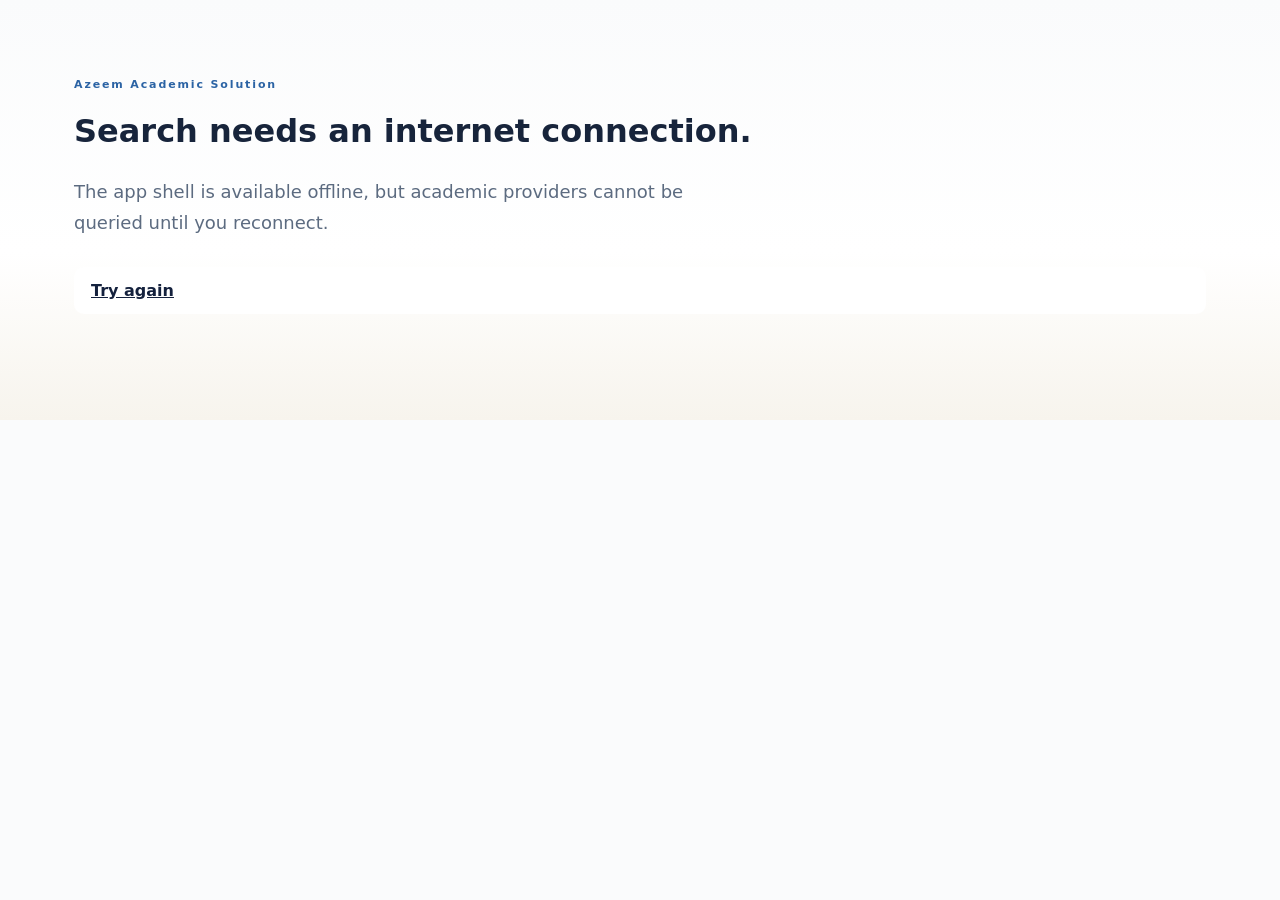
==== offline.html @ baf29d05 "Build static academic article finder and PWA" ====
<!doctype html><html lang="en"><head><meta charset="utf-8"><meta name="viewport" content="width=device-width,initial-scale=1"><meta name="theme-color" content="#14213d"><title>Offline | Azeem Academic Solution</title><link rel="stylesheet" href="/styles.css"></head><body><main class="results-section"><p class="eyebrow">Azeem Academic Solution</p><h1>Search needs an internet connection.</h1><p class="lede">The app shell is available offline, but academic providers cannot be queried until you reconnect.</p><p><a class="search-button" href="/">Try again</a></p></main></body></html>
---- styles.css ----
:root{--navy:#14213d;--ink:#17243b;--muted:#667085;--gold:#d89b35;--cream:#f7f4ed;--paper:#fff;--line:#e7e3da;--blue:#2b63a4;--shadow:0 18px 55px rgba(20,33,61,.11);font-family:Inter,ui-sans-serif,system-ui,-apple-system,BlinkMacSystemFont,"Segoe UI",sans-serif;color:var(--ink);background:#fafbfc}*{box-sizing:border-box}body{margin:0;min-width:320px;background:linear-gradient(180deg,#fafbfc 0,#fff 60%,#f7f4ed 100%)}button,input{font:inherit}.site-header{height:76px;max-width:1180px;margin:auto;padding:0 24px;display:flex;align-items:center;justify-content:space-between}.brand{display:flex;align-items:center;gap:11px;color:var(--navy);text-decoration:none}.brand-mark{display:grid;place-items:center;width:40px;height:40px;border-radius:12px;background:var(--navy);color:#fff;font-family:Georgia,serif;font-size:24px;box-shadow:0 7px 14px rgba(20,33,61,.18)}.brand strong,.brand small{display:block}.brand strong{font-size:16px;letter-spacing:-.02em}.brand small{margin-top:2px;color:var(--gold);font-size:10px;font-weight:800;letter-spacing:.15em;text-transform:uppercase}.install-button{border:1px solid #c9d2df;background:#fff;color:var(--navy);padding:9px 14px;border-radius:999px;font-weight:750;cursor:pointer}.hero{max-width:1180px;margin:0 auto;padding:80px 24px 76px;display:grid;grid-template-columns:minmax(0,1fr) 285px;gap:70px;align-items:end}.eyebrow{margin:0 0 14px;color:var(--blue);font-size:11px;font-weight:850;letter-spacing:.17em}.hero h1{max-width:690px;margin:0;color:var(--navy);font:700 clamp(48px,7vw,84px)/.98 Georgia,"Times New Roman",serif;letter-spacing:-.055em}.hero h1 em{color:var(--gold);font-style:normal}.lede{max-width:620px;margin:27px 0 28px;color:#5c6b80;font-size:18px;line-height:1.7}.trust-row{display:flex;gap:10px;flex-wrap:wrap}.trust-row span{padding:7px 11px;border:1px solid var(--line);border-radius:99px;background:#fff;color:#536276;font-size:12px;font-weight:750}.hero-note{border-top:2px solid var(--gold);padding-top:18px;margin-bottom:10px}.note-number{display:block;color:var(--gold);font-size:12px;font-weight:850;letter-spacing:.15em}.hero-note strong{display:block;margin-top:15px;color:var(--navy);font:600 25px Georgia,serif}.hero-note p{color:var(--muted);line-height:1.65;font-size:14px}.search-panel{max-width:1180px;margin:0 auto;padding:30px;background:var(--navy);color:#fff;border-radius:20px;box-shadow:var(--shadow)}.panel-heading{display:flex;justify-content:space-between;gap:20px;align-items:flex-start}.panel-heading .eyebrow{color:#f2c773}.panel-heading h2,.results-heading h2{margin:0;font:600 30px Georgia,serif;letter-spacing:-.025em}.live-dot{font-size:12px;color:#bdd2ed;white-space:nowrap}.live-dot:before{content:"";display:inline-block;width:7px;height:7px;margin-right:7px;border-radius:50%;background:#67d6a1}.search-form{margin-top:27px}.topic-field,.year-field{display:flex;flex-direction:column;gap:9px;color:#c8d4e2;font-size:12px;font-weight:750}.topic-field input,.year-field input{border:1px solid #3d5273;border-radius:10px;background:#fff;color:var(--ink);outline:none}.topic-field input{padding:15px 16px;font-size:16px}.year-field{min-width:190px}.year-field input{padding:13px 14px}.topic-field input:focus,.year-field input:focus{box-shadow:0 0 0 3px rgba(216,155,53,.35);border-color:var(--gold)}.form-row{display:flex;gap:17px;align-items:end;margin-top:19px}fieldset{border:0;padding:0;margin:0;flex:1}legend{margin-bottom:9px;color:#c8d4e2;font-size:12px;font-weight:750}.method-options{display:flex;gap:8px;flex-wrap:wrap}.method-options label{cursor:pointer}.method-options input{position:absolute;opacity:0}.method-options span{display:block;padding:13px 15px;border:1px solid #3d5273;border-radius:10px;color:#d7e2ef;font-size:13px}.method-options input:checked+span{border-color:#f2c773;background:#f2c773;color:var(--navy);font-weight:800}.search-button{display:flex;justify-content:space-between;align-items:center;gap:25px;padding:14px 17px;min-width:154px;border:0;border-radius:10px;background:#fff;color:var(--navy);font-weight:850;cursor:pointer}.search-button:hover{background:#f2c773}.privacy-note{margin:18px 0 0;color:#9fb2cb;font-size:11px}.results-section{max-width:1180px;margin:0 auto;padding:78px 24px 90px}.results-heading{display:flex;justify-content:space-between;align-items:end;gap:20px;margin-bottom:24px}.results-heading .eyebrow{margin-bottom:12px}.result-count{color:var(--muted);font-size:13px}.status-card{display:flex;gap:15px;align-items:flex-start;padding:22px;border:1px dashed #ced7e1;border-radius:14px;background:#fff;color:var(--muted)}.status-card strong{display:block;color:var(--navy);font-size:15px}.status-card p{margin:5px 0 0;font-size:13px;line-height:1.6}.status-icon{display:grid;place-items:center;width:34px;height:34px;flex:none;border-radius:50%;background:#eef3f8;color:var(--blue);font-size:21px}.results-grid{display:grid;grid-template-columns:repeat(2,minmax(0,1fr));gap:15px}.article-card{padding:22px;border:1px solid var(--line);border-radius:15px;background:#fff;box-shadow:0 5px 18px rgba(20,33,61,.04)}.article-top{display:flex;justify-content:space-between;gap:12px;align-items:start}.provider{color:var(--blue);font-size:10px;font-weight:850;letter-spacing:.13em;text-transform:uppercase}.method-badge{padding:4px 8px;border-radius:999px;background:#eef6f1;color:#267251;font-size:10px;font-weight:800}.article-card h3{margin:12px 0 9px;color:var(--navy);font:600 21px/1.2 Georgia,serif}.authors,.meta{margin:0;color:var(--muted);font-size:12px;line-height:1.55}.meta{margin-top:8px}.article-actions{display:flex;gap:8px;flex-wrap:wrap;margin-top:17px}.article-actions a{display:inline-flex;padding:8px 10px;border:1px solid #d4dce6;border-radius:8px;color:var(--blue);font-size:12px;font-weight:800;text-decoration:none}.article-actions a:hover{border-color:var(--blue);background:#f5f9fd}.article-actions a.primary{background:var(--navy);border-color:var(--navy);color:#fff}.site-footer{max-width:1180px;margin:auto;padding:24px;border-top:1px solid var(--line);display:flex;justify-content:space-between;gap:20px;color:#7a8492;font-size:12px}.site-footer p{margin:0;line-height:1.5}.site-footer strong{color:var(--navy)}@media(max-width:760px){.hero{display:block;padding-top:52px;padding-bottom:48px}.hero-note{margin-top:45px}.search-panel{border-radius:0;padding:27px 20px}.form-row{display:block}.year-field{margin-top:17px}.search-button{width:100%;margin-top:17px}.results-section{padding-top:55px}.results-heading{display:block}.result-count{display:block;margin-top:10px}.results-grid{grid-template-columns:1fr}.site-footer{display:block}.site-footer p+p{margin-top:7px}.panel-heading{display:block}.live-dot{display:block;margin-top:15px}}
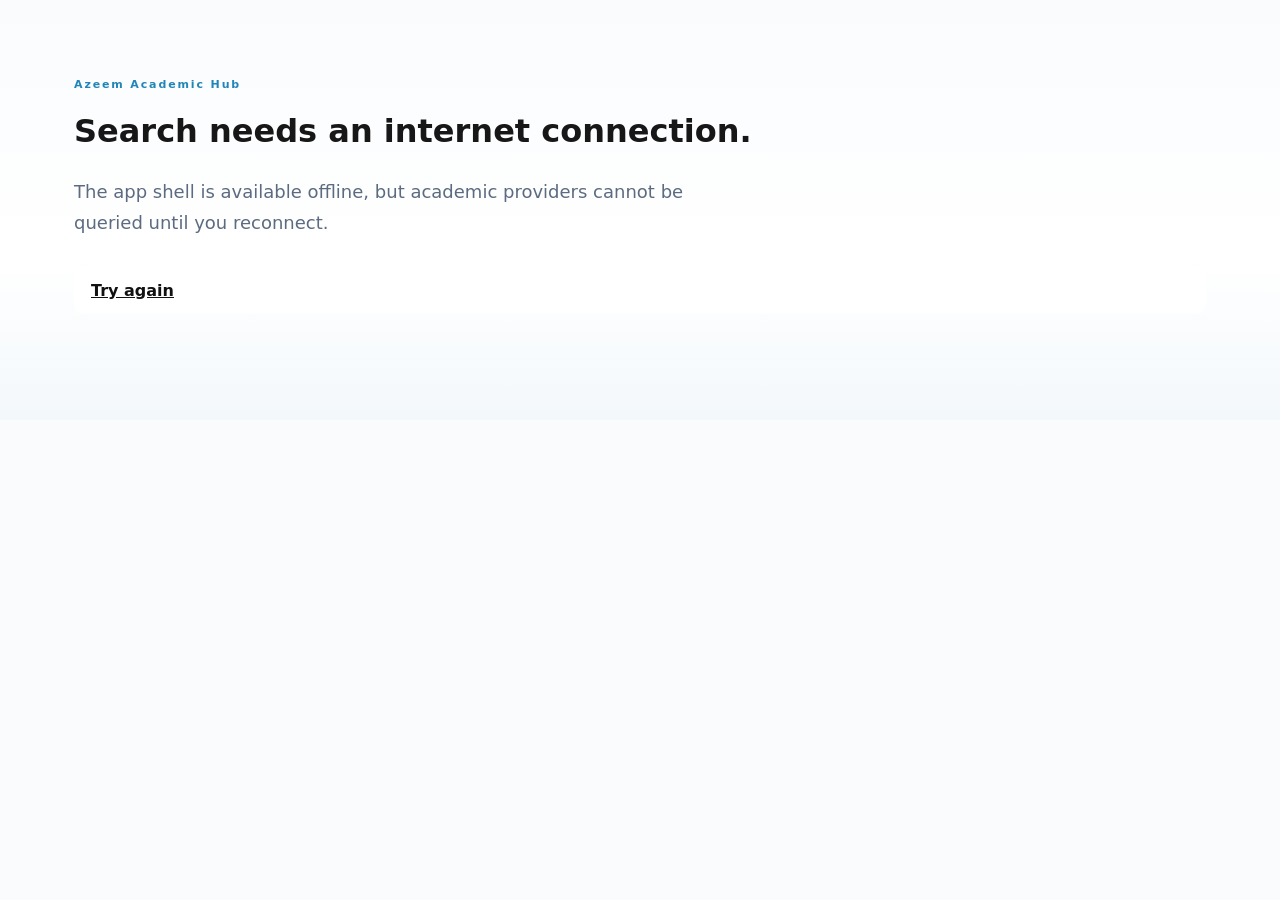
==== commit 292d979d: "Rebrand to Azeem Academic Hub and add year range filters" ====
--- a/offline.html
+++ b/offline.html
@@ -1 +1 @@
-<!doctype html><html lang="en"><head><meta charset="utf-8"><meta name="viewport" content="width=device-width,initial-scale=1"><meta name="theme-color" content="#14213d"><title>Offline | Azeem Academic Solution</title><link rel="stylesheet" href="/styles.css"></head><body><main class="results-section"><p class="eyebrow">Azeem Academic Solution</p><h1>Search needs an internet connection.</h1><p class="lede">The app shell is available offline, but academic providers cannot be queried until you reconnect.</p><p><a class="search-button" href="/">Try again</a></p></main></body></html>
+<!doctype html><html lang="en"><head><meta charset="utf-8"><meta name="viewport" content="width=device-width,initial-scale=1"><meta name="theme-color" content="#111111"><title>Offline | Azeem Academic Hub</title><link rel="stylesheet" href="/styles.css"></head><body><main class="results-section"><p class="eyebrow">Azeem Academic Hub</p><h1>Search needs an internet connection.</h1><p class="lede">The app shell is available offline, but academic providers cannot be queried until you reconnect.</p><p><a class="search-button" href="/">Try again</a></p></main></body></html>
--- a/styles.css
+++ b/styles.css
@@ -1 +1 @@
-:root{--navy:#14213d;--ink:#17243b;--muted:#667085;--gold:#d89b35;--cream:#f7f4ed;--paper:#fff;--line:#e7e3da;--blue:#2b63a4;--shadow:0 18px 55px rgba(20,33,61,.11);font-family:Inter,ui-sans-serif,system-ui,-apple-system,BlinkMacSystemFont,"Segoe UI",sans-serif;color:var(--ink);background:#fafbfc}*{box-sizing:border-box}body{margin:0;min-width:320px;background:linear-gradient(180deg,#fafbfc 0,#fff 60%,#f7f4ed 100%)}button,input{font:inherit}.site-header{height:76px;max-width:1180px;margin:auto;padding:0 24px;display:flex;align-items:center;justify-content:space-between}.brand{display:flex;align-items:center;gap:11px;color:var(--navy);text-decoration:none}.brand-mark{display:grid;place-items:center;width:40px;height:40px;border-radius:12px;background:var(--navy);color:#fff;font-family:Georgia,serif;font-size:24px;box-shadow:0 7px 14px rgba(20,33,61,.18)}.brand strong,.brand small{display:block}.brand strong{font-size:16px;letter-spacing:-.02em}.brand small{margin-top:2px;color:var(--gold);font-size:10px;font-weight:800;letter-spacing:.15em;text-transform:uppercase}.install-button{border:1px solid #c9d2df;background:#fff;color:var(--navy);padding:9px 14px;border-radius:999px;font-weight:750;cursor:pointer}.hero{max-width:1180px;margin:0 auto;padding:80px 24px 76px;display:grid;grid-template-columns:minmax(0,1fr) 285px;gap:70px;align-items:end}.eyebrow{margin:0 0 14px;color:var(--blue);font-size:11px;font-weight:850;letter-spacing:.17em}.hero h1{max-width:690px;margin:0;color:var(--navy);font:700 clamp(48px,7vw,84px)/.98 Georgia,"Times New Roman",serif;letter-spacing:-.055em}.hero h1 em{color:var(--gold);font-style:normal}.lede{max-width:620px;margin:27px 0 28px;color:#5c6b80;font-size:18px;line-height:1.7}.trust-row{display:flex;gap:10px;flex-wrap:wrap}.trust-row span{padding:7px 11px;border:1px solid var(--line);border-radius:99px;background:#fff;color:#536276;font-size:12px;font-weight:750}.hero-note{border-top:2px solid var(--gold);padding-top:18px;margin-bottom:10px}.note-number{display:block;color:var(--gold);font-size:12px;font-weight:850;letter-spacing:.15em}.hero-note strong{display:block;margin-top:15px;color:var(--navy);font:600 25px Georgia,serif}.hero-note p{color:var(--muted);line-height:1.65;font-size:14px}.search-panel{max-width:1180px;margin:0 auto;padding:30px;background:var(--navy);color:#fff;border-radius:20px;box-shadow:var(--shadow)}.panel-heading{display:flex;justify-content:space-between;gap:20px;align-items:flex-start}.panel-heading .eyebrow{color:#f2c773}.panel-heading h2,.results-heading h2{margin:0;font:600 30px Georgia,serif;letter-spacing:-.025em}.live-dot{font-size:12px;color:#bdd2ed;white-space:nowrap}.live-dot:before{content:"";display:inline-block;width:7px;height:7px;margin-right:7px;border-radius:50%;background:#67d6a1}.search-form{margin-top:27px}.topic-field,.year-field{display:flex;flex-direction:column;gap:9px;color:#c8d4e2;font-size:12px;font-weight:750}.topic-field input,.year-field input{border:1px solid #3d5273;border-radius:10px;background:#fff;color:var(--ink);outline:none}.topic-field input{padding:15px 16px;font-size:16px}.year-field{min-width:190px}.year-field input{padding:13px 14px}.topic-field input:focus,.year-field input:focus{box-shadow:0 0 0 3px rgba(216,155,53,.35);border-color:var(--gold)}.form-row{display:flex;gap:17px;align-items:end;margin-top:19px}fieldset{border:0;padding:0;margin:0;flex:1}legend{margin-bottom:9px;color:#c8d4e2;font-size:12px;font-weight:750}.method-options{display:flex;gap:8px;flex-wrap:wrap}.method-options label{cursor:pointer}.method-options input{position:absolute;opacity:0}.method-options span{display:block;padding:13px 15px;border:1px solid #3d5273;border-radius:10px;color:#d7e2ef;font-size:13px}.method-options input:checked+span{border-color:#f2c773;background:#f2c773;color:var(--navy);font-weight:800}.search-button{display:flex;justify-content:space-between;align-items:center;gap:25px;padding:14px 17px;min-width:154px;border:0;border-radius:10px;background:#fff;color:var(--navy);font-weight:850;cursor:pointer}.search-button:hover{background:#f2c773}.privacy-note{margin:18px 0 0;color:#9fb2cb;font-size:11px}.results-section{max-width:1180px;margin:0 auto;padding:78px 24px 90px}.results-heading{display:flex;justify-content:space-between;align-items:end;gap:20px;margin-bottom:24px}.results-heading .eyebrow{margin-bottom:12px}.result-count{color:var(--muted);font-size:13px}.status-card{display:flex;gap:15px;align-items:flex-start;padding:22px;border:1px dashed #ced7e1;border-radius:14px;background:#fff;color:var(--muted)}.status-card strong{display:block;color:var(--navy);font-size:15px}.status-card p{margin:5px 0 0;font-size:13px;line-height:1.6}.status-icon{display:grid;place-items:center;width:34px;height:34px;flex:none;border-radius:50%;background:#eef3f8;color:var(--blue);font-size:21px}.results-grid{display:grid;grid-template-columns:repeat(2,minmax(0,1fr));gap:15px}.article-card{padding:22px;border:1px solid var(--line);border-radius:15px;background:#fff;box-shadow:0 5px 18px rgba(20,33,61,.04)}.article-top{display:flex;justify-content:space-between;gap:12px;align-items:start}.provider{color:var(--blue);font-size:10px;font-weight:850;letter-spacing:.13em;text-transform:uppercase}.method-badge{padding:4px 8px;border-radius:999px;background:#eef6f1;color:#267251;font-size:10px;font-weight:800}.article-card h3{margin:12px 0 9px;color:var(--navy);font:600 21px/1.2 Georgia,serif}.authors,.meta{margin:0;color:var(--muted);font-size:12px;line-height:1.55}.meta{margin-top:8px}.article-actions{display:flex;gap:8px;flex-wrap:wrap;margin-top:17px}.article-actions a{display:inline-flex;padding:8px 10px;border:1px solid #d4dce6;border-radius:8px;color:var(--blue);font-size:12px;font-weight:800;text-decoration:none}.article-actions a:hover{border-color:var(--blue);background:#f5f9fd}.article-actions a.primary{background:var(--navy);border-color:var(--navy);color:#fff}.site-footer{max-width:1180px;margin:auto;padding:24px;border-top:1px solid var(--line);display:flex;justify-content:space-between;gap:20px;color:#7a8492;font-size:12px}.site-footer p{margin:0;line-height:1.5}.site-footer strong{color:var(--navy)}@media(max-width:760px){.hero{display:block;padding-top:52px;padding-bottom:48px}.hero-note{margin-top:45px}.search-panel{border-radius:0;padding:27px 20px}.form-row{display:block}.year-field{margin-top:17px}.search-button{width:100%;margin-top:17px}.results-section{padding-top:55px}.results-heading{display:block}.result-count{display:block;margin-top:10px}.results-grid{grid-template-columns:1fr}.site-footer{display:block}.site-footer p+p{margin-top:7px}.panel-heading{display:block}.live-dot{display:block;margin-top:15px}}
+:root{--navy:#111111;--ink:#171717;--muted:#667085;--accent:#41a7d8;--accent-dark:#2185b8;--cream:#f5f9fc;--paper:#fff;--line:#dfe8ee;--shadow:0 18px 55px rgba(17,17,17,.12);font-family:Inter,ui-sans-serif,system-ui,-apple-system,BlinkMacSystemFont,"Segoe UI",sans-serif;color:var(--ink);background:#f9fbfd}*{box-sizing:border-box}body{margin:0;min-width:320px;background:linear-gradient(180deg,#f9fbfd 0,#fff 62%,#f3f8fb 100%)}button,input{font:inherit}.site-header{height:86px;max-width:1180px;margin:auto;padding:0 24px;display:flex;align-items:center;justify-content:space-between}.brand{display:flex;align-items:center;color:var(--navy);text-decoration:none}.brand-logo{display:block;width:196px;height:auto;max-height:64px;object-fit:contain;object-position:left center}.install-button{border:1px solid #bfd3df;background:#fff;color:var(--navy);padding:9px 14px;border-radius:999px;font-weight:750;cursor:pointer}.hero{max-width:1180px;margin:0 auto;padding:72px 24px 76px;display:grid;grid-template-columns:minmax(0,1fr) 285px;gap:70px;align-items:end}.eyebrow{margin:0 0 14px;color:var(--accent-dark);font-size:11px;font-weight:850;letter-spacing:.17em}.hero h1{max-width:690px;margin:0;color:var(--navy);font:700 clamp(48px,7vw,84px)/.98 Georgia,"Times New Roman",serif;letter-spacing:-.055em}.hero h1 em{color:var(--accent);font-style:normal}.lede{max-width:620px;margin:27px 0 28px;color:#5c6b80;font-size:18px;line-height:1.7}.trust-row{display:flex;gap:10px;flex-wrap:wrap}.trust-row span{padding:7px 11px;border:1px solid var(--line);border-radius:99px;background:#fff;color:#536276;font-size:12px;font-weight:750}.hero-note{border-top:2px solid var(--accent);padding-top:18px;margin-bottom:10px}.note-number{display:block;color:var(--accent-dark);font-size:12px;font-weight:850;letter-spacing:.15em}.hero-note strong{display:block;margin-top:15px;color:var(--navy);font:600 25px Georgia,serif}.hero-note p{color:var(--muted);line-height:1.65;font-size:14px}.search-panel{max-width:1180px;margin:0 auto;padding:30px;background:var(--navy);color:#fff;border-radius:20px;box-shadow:var(--shadow)}.panel-heading{display:flex;justify-content:space-between;gap:20px;align-items:flex-start}.panel-heading .eyebrow{color:#75c8ec}.panel-heading h2,.results-heading h2{margin:0;font:600 30px Georgia,serif;letter-spacing:-.025em}.live-dot{font-size:12px;color:#bfd5e1;white-space:nowrap}.live-dot:before{content:"";display:inline-block;width:7px;height:7px;margin-right:7px;border-radius:50%;background:#64d4a0}.search-form{margin-top:27px}.topic-field,.year-field{display:flex;flex-direction:column;gap:9px;color:#c8d4e2;font-size:12px;font-weight:750}.topic-field input,.year-field input{border:1px solid #3f3f3f;border-radius:10px;background:#fff;color:var(--ink);outline:none}.topic-field input{padding:15px 16px;font-size:16px}.year-field{min-width:0}.year-field input{padding:13px 14px}.topic-field input:focus,.year-field input:focus{box-shadow:0 0 0 3px rgba(65,167,216,.35);border-color:var(--accent)}.form-row{display:flex;gap:17px;align-items:end;margin-top:19px}fieldset{border:0;padding:0;margin:0;flex:1}legend{margin-bottom:9px;color:#c8d4e2;font-size:12px;font-weight:750}.method-options{display:flex;gap:8px;flex-wrap:wrap}.method-options label{cursor:pointer}.method-options input{position:absolute;opacity:0}.method-options span{display:block;padding:13px 15px;border:1px solid #454545;border-radius:10px;color:#d7e2ef;font-size:13px}.method-options input:checked+span{border-color:var(--accent);background:var(--accent);color:#071017;font-weight:800}.year-range{display:grid;grid-template-columns:1fr 1fr;gap:10px;min-width:250px}.search-button{display:flex;justify-content:space-between;align-items:center;gap:25px;padding:14px 17px;min-width:154px;border:0;border-radius:10px;background:#fff;color:var(--navy);font-weight:850;cursor:pointer}.search-button:hover{background:var(--accent)}.privacy-note{margin:18px 0 0;color:#9fb2cb;font-size:11px}.results-section{max-width:1180px;margin:0 auto;padding:78px 24px 90px}.results-heading{display:flex;justify-content:space-between;align-items:end;gap:20px;margin-bottom:24px}.results-heading .eyebrow{margin-bottom:12px}.result-count{color:var(--muted);font-size:13px}.status-card{display:flex;gap:15px;align-items:flex-start;padding:22px;border:1px dashed #ced7e1;border-radius:14px;background:#fff;color:var(--muted)}.status-card strong{display:block;color:var(--navy);font-size:15px}.status-card p{margin:5px 0 0;font-size:13px;line-height:1.6}.status-icon{display:grid;place-items:center;width:34px;height:34px;flex:none;border-radius:50%;background:#e8f5fb;color:var(--accent-dark);font-size:21px}.results-grid{display:grid;grid-template-columns:repeat(2,minmax(0,1fr));gap:15px}.article-card{padding:22px;border:1px solid var(--line);border-radius:15px;background:#fff;box-shadow:0 5px 18px rgba(17,17,17,.04)}.article-top{display:flex;justify-content:space-between;gap:12px;align-items:start}.provider{color:var(--accent-dark);font-size:10px;font-weight:850;letter-spacing:.13em;text-transform:uppercase}.method-badge{padding:4px 8px;border-radius:999px;background:#eaf7fc;color:#1e6d96;font-size:10px;font-weight:800}.article-card h3{margin:12px 0 9px;color:var(--navy);font:600 21px/1.2 Georgia,serif}.authors,.meta{margin:0;color:var(--muted);font-size:12px;line-height:1.55}.meta{margin-top:8px}.article-actions{display:flex;gap:8px;flex-wrap:wrap;margin-top:17px}.article-actions a{display:inline-flex;padding:8px 10px;border:1px solid #cbdde7;border-radius:8px;color:var(--accent-dark);font-size:12px;font-weight:800;text-decoration:none}.article-actions a:hover{border-color:var(--accent-dark);background:#f2faff}.article-actions a.primary{background:var(--navy);border-color:var(--navy);color:#fff}.site-footer{max-width:1180px;margin:auto;padding:24px;border-top:1px solid var(--line);display:flex;justify-content:space-between;gap:20px;color:#7a8492;font-size:12px}.site-footer p{margin:0;line-height:1.5}.site-footer strong{color:var(--navy)}@media(max-width:760px){.site-header{height:78px}.brand-logo{width:170px;max-height:58px}.hero{display:block;padding-top:52px;padding-bottom:48px}.hero-note{margin-top:45px}.search-panel{border-radius:0;padding:27px 20px}.form-row{display:block}.year-range{margin-top:17px;min-width:0}.search-button{width:100%;margin-top:17px}.results-section{padding-top:55px}.results-heading{display:block}.result-count{display:block;margin-top:10px}.results-grid{grid-template-columns:1fr}.site-footer{display:block}.site-footer p+p{margin-top:7px}.panel-heading{display:block}.live-dot{display:block;margin-top:15px}}
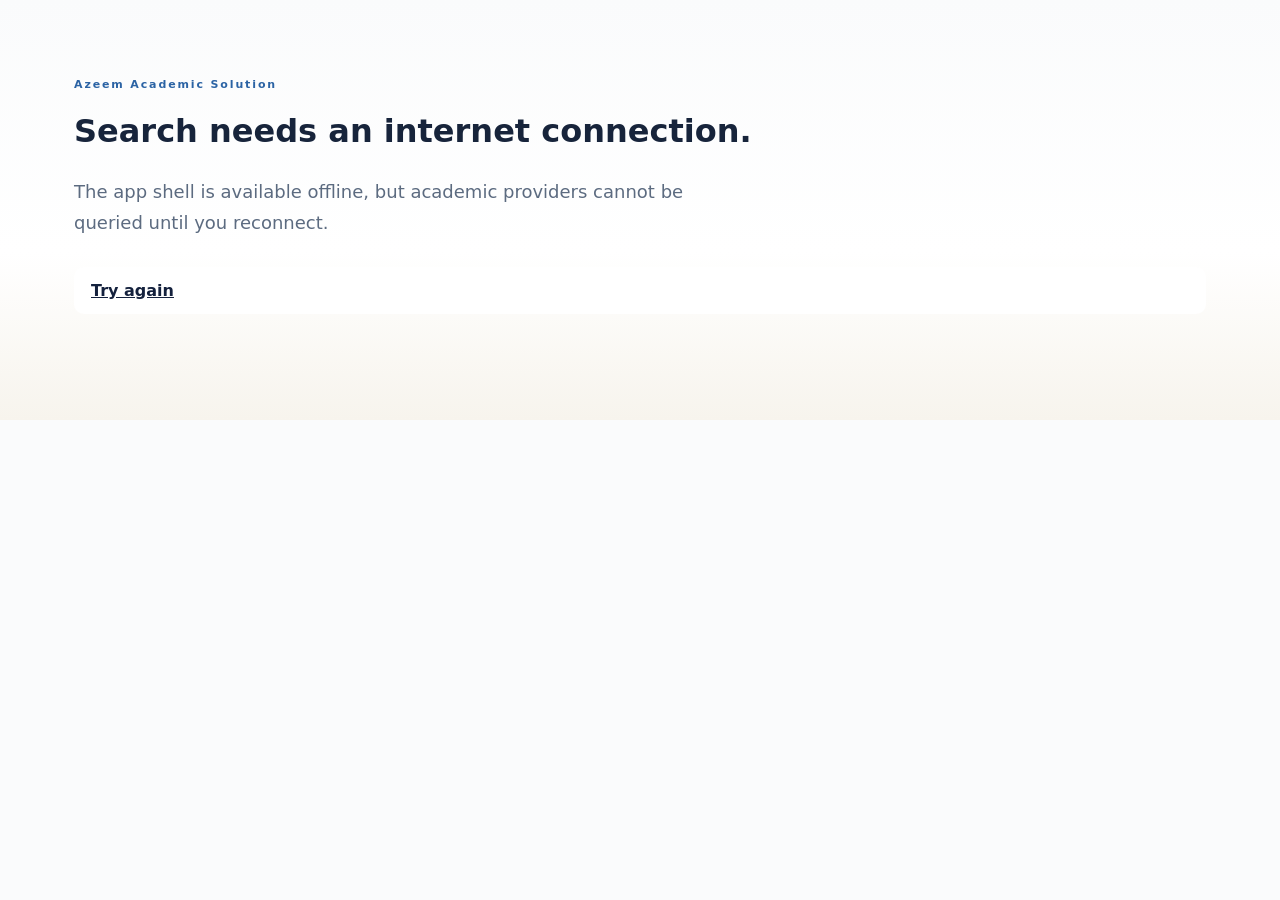
==== commit c5b6a119: "Restore Solution branding and retain year range filters" ====
--- a/offline.html
+++ b/offline.html
@@ -1 +1 @@
-<!doctype html><html lang="en"><head><meta charset="utf-8"><meta name="viewport" content="width=device-width,initial-scale=1"><meta name="theme-color" content="#111111"><title>Offline | Azeem Academic Hub</title><link rel="stylesheet" href="/styles.css"></head><body><main class="results-section"><p class="eyebrow">Azeem Academic Hub</p><h1>Search needs an internet connection.</h1><p class="lede">The app shell is available offline, but academic providers cannot be queried until you reconnect.</p><p><a class="search-button" href="/">Try again</a></p></main></body></html>
+<!doctype html><html lang="en"><head><meta charset="utf-8"><meta name="viewport" content="width=device-width,initial-scale=1"><meta name="theme-color" content="#14213d"><title>Offline | Azeem Academic Solution</title><link rel="stylesheet" href="/styles.css"></head><body><main class="results-section"><p class="eyebrow">Azeem Academic Solution</p><h1>Search needs an internet connection.</h1><p class="lede">The app shell is available offline, but academic providers cannot be queried until you reconnect.</p><p><a class="search-button" href="/">Try again</a></p></main></body></html>
--- a/styles.css
+++ b/styles.css
@@ -1 +1 @@
-:root{--navy:#111111;--ink:#171717;--muted:#667085;--accent:#41a7d8;--accent-dark:#2185b8;--cream:#f5f9fc;--paper:#fff;--line:#dfe8ee;--shadow:0 18px 55px rgba(17,17,17,.12);font-family:Inter,ui-sans-serif,system-ui,-apple-system,BlinkMacSystemFont,"Segoe UI",sans-serif;color:var(--ink);background:#f9fbfd}*{box-sizing:border-box}body{margin:0;min-width:320px;background:linear-gradient(180deg,#f9fbfd 0,#fff 62%,#f3f8fb 100%)}button,input{font:inherit}.site-header{height:86px;max-width:1180px;margin:auto;padding:0 24px;display:flex;align-items:center;justify-content:space-between}.brand{display:flex;align-items:center;color:var(--navy);text-decoration:none}.brand-logo{display:block;width:196px;height:auto;max-height:64px;object-fit:contain;object-position:left center}.install-button{border:1px solid #bfd3df;background:#fff;color:var(--navy);padding:9px 14px;border-radius:999px;font-weight:750;cursor:pointer}.hero{max-width:1180px;margin:0 auto;padding:72px 24px 76px;display:grid;grid-template-columns:minmax(0,1fr) 285px;gap:70px;align-items:end}.eyebrow{margin:0 0 14px;color:var(--accent-dark);font-size:11px;font-weight:850;letter-spacing:.17em}.hero h1{max-width:690px;margin:0;color:var(--navy);font:700 clamp(48px,7vw,84px)/.98 Georgia,"Times New Roman",serif;letter-spacing:-.055em}.hero h1 em{color:var(--accent);font-style:normal}.lede{max-width:620px;margin:27px 0 28px;color:#5c6b80;font-size:18px;line-height:1.7}.trust-row{display:flex;gap:10px;flex-wrap:wrap}.trust-row span{padding:7px 11px;border:1px solid var(--line);border-radius:99px;background:#fff;color:#536276;font-size:12px;font-weight:750}.hero-note{border-top:2px solid var(--accent);padding-top:18px;margin-bottom:10px}.note-number{display:block;color:var(--accent-dark);font-size:12px;font-weight:850;letter-spacing:.15em}.hero-note strong{display:block;margin-top:15px;color:var(--navy);font:600 25px Georgia,serif}.hero-note p{color:var(--muted);line-height:1.65;font-size:14px}.search-panel{max-width:1180px;margin:0 auto;padding:30px;background:var(--navy);color:#fff;border-radius:20px;box-shadow:var(--shadow)}.panel-heading{display:flex;justify-content:space-between;gap:20px;align-items:flex-start}.panel-heading .eyebrow{color:#75c8ec}.panel-heading h2,.results-heading h2{margin:0;font:600 30px Georgia,serif;letter-spacing:-.025em}.live-dot{font-size:12px;color:#bfd5e1;white-space:nowrap}.live-dot:before{content:"";display:inline-block;width:7px;height:7px;margin-right:7px;border-radius:50%;background:#64d4a0}.search-form{margin-top:27px}.topic-field,.year-field{display:flex;flex-direction:column;gap:9px;color:#c8d4e2;font-size:12px;font-weight:750}.topic-field input,.year-field input{border:1px solid #3f3f3f;border-radius:10px;background:#fff;color:var(--ink);outline:none}.topic-field input{padding:15px 16px;font-size:16px}.year-field{min-width:0}.year-field input{padding:13px 14px}.topic-field input:focus,.year-field input:focus{box-shadow:0 0 0 3px rgba(65,167,216,.35);border-color:var(--accent)}.form-row{display:flex;gap:17px;align-items:end;margin-top:19px}fieldset{border:0;padding:0;margin:0;flex:1}legend{margin-bottom:9px;color:#c8d4e2;font-size:12px;font-weight:750}.method-options{display:flex;gap:8px;flex-wrap:wrap}.method-options label{cursor:pointer}.method-options input{position:absolute;opacity:0}.method-options span{display:block;padding:13px 15px;border:1px solid #454545;border-radius:10px;color:#d7e2ef;font-size:13px}.method-options input:checked+span{border-color:var(--accent);background:var(--accent);color:#071017;font-weight:800}.year-range{display:grid;grid-template-columns:1fr 1fr;gap:10px;min-width:250px}.search-button{display:flex;justify-content:space-between;align-items:center;gap:25px;padding:14px 17px;min-width:154px;border:0;border-radius:10px;background:#fff;color:var(--navy);font-weight:850;cursor:pointer}.search-button:hover{background:var(--accent)}.privacy-note{margin:18px 0 0;color:#9fb2cb;font-size:11px}.results-section{max-width:1180px;margin:0 auto;padding:78px 24px 90px}.results-heading{display:flex;justify-content:space-between;align-items:end;gap:20px;margin-bottom:24px}.results-heading .eyebrow{margin-bottom:12px}.result-count{color:var(--muted);font-size:13px}.status-card{display:flex;gap:15px;align-items:flex-start;padding:22px;border:1px dashed #ced7e1;border-radius:14px;background:#fff;color:var(--muted)}.status-card strong{display:block;color:var(--navy);font-size:15px}.status-card p{margin:5px 0 0;font-size:13px;line-height:1.6}.status-icon{display:grid;place-items:center;width:34px;height:34px;flex:none;border-radius:50%;background:#e8f5fb;color:var(--accent-dark);font-size:21px}.results-grid{display:grid;grid-template-columns:repeat(2,minmax(0,1fr));gap:15px}.article-card{padding:22px;border:1px solid var(--line);border-radius:15px;background:#fff;box-shadow:0 5px 18px rgba(17,17,17,.04)}.article-top{display:flex;justify-content:space-between;gap:12px;align-items:start}.provider{color:var(--accent-dark);font-size:10px;font-weight:850;letter-spacing:.13em;text-transform:uppercase}.method-badge{padding:4px 8px;border-radius:999px;background:#eaf7fc;color:#1e6d96;font-size:10px;font-weight:800}.article-card h3{margin:12px 0 9px;color:var(--navy);font:600 21px/1.2 Georgia,serif}.authors,.meta{margin:0;color:var(--muted);font-size:12px;line-height:1.55}.meta{margin-top:8px}.article-actions{display:flex;gap:8px;flex-wrap:wrap;margin-top:17px}.article-actions a{display:inline-flex;padding:8px 10px;border:1px solid #cbdde7;border-radius:8px;color:var(--accent-dark);font-size:12px;font-weight:800;text-decoration:none}.article-actions a:hover{border-color:var(--accent-dark);background:#f2faff}.article-actions a.primary{background:var(--navy);border-color:var(--navy);color:#fff}.site-footer{max-width:1180px;margin:auto;padding:24px;border-top:1px solid var(--line);display:flex;justify-content:space-between;gap:20px;color:#7a8492;font-size:12px}.site-footer p{margin:0;line-height:1.5}.site-footer strong{color:var(--navy)}@media(max-width:760px){.site-header{height:78px}.brand-logo{width:170px;max-height:58px}.hero{display:block;padding-top:52px;padding-bottom:48px}.hero-note{margin-top:45px}.search-panel{border-radius:0;padding:27px 20px}.form-row{display:block}.year-range{margin-top:17px;min-width:0}.search-button{width:100%;margin-top:17px}.results-section{padding-top:55px}.results-heading{display:block}.result-count{display:block;margin-top:10px}.results-grid{grid-template-columns:1fr}.site-footer{display:block}.site-footer p+p{margin-top:7px}.panel-heading{display:block}.live-dot{display:block;margin-top:15px}}
+:root{--navy:#14213d;--ink:#17243b;--muted:#667085;--gold:#d89b35;--cream:#f7f4ed;--paper:#fff;--line:#e7e3da;--blue:#2b63a4;--shadow:0 18px 55px rgba(20,33,61,.11);font-family:Inter,ui-sans-serif,system-ui,-apple-system,BlinkMacSystemFont,"Segoe UI",sans-serif;color:var(--ink);background:#fafbfc}*{box-sizing:border-box}body{margin:0;min-width:320px;background:linear-gradient(180deg,#fafbfc 0,#fff 60%,#f7f4ed 100%)}button,input{font:inherit}.site-header{height:76px;max-width:1180px;margin:auto;padding:0 24px;display:flex;align-items:center;justify-content:space-between}.brand{display:flex;align-items:center;gap:11px;color:var(--navy);text-decoration:none}.brand-mark{display:grid;place-items:center;width:40px;height:40px;border-radius:12px;background:var(--navy);color:#fff;font-family:Georgia,serif;font-size:24px;box-shadow:0 7px 14px rgba(20,33,61,.18)}.brand strong,.brand small{display:block}.brand strong{font-size:16px;letter-spacing:-.02em}.brand small{margin-top:2px;color:var(--gold);font-size:10px;font-weight:800;letter-spacing:.15em;text-transform:uppercase}.install-button{border:1px solid #c9d2df;background:#fff;color:var(--navy);padding:9px 14px;border-radius:999px;font-weight:750;cursor:pointer}.hero{max-width:1180px;margin:0 auto;padding:80px 24px 76px;display:grid;grid-template-columns:minmax(0,1fr) 285px;gap:70px;align-items:end}.eyebrow{margin:0 0 14px;color:var(--blue);font-size:11px;font-weight:850;letter-spacing:.17em}.hero h1{max-width:690px;margin:0;color:var(--navy);font:700 clamp(48px,7vw,84px)/.98 Georgia,"Times New Roman",serif;letter-spacing:-.055em}.hero h1 em{color:var(--gold);font-style:normal}.lede{max-width:620px;margin:27px 0 28px;color:#5c6b80;font-size:18px;line-height:1.7}.trust-row{display:flex;gap:10px;flex-wrap:wrap}.trust-row span{padding:7px 11px;border:1px solid var(--line);border-radius:99px;background:#fff;color:#536276;font-size:12px;font-weight:750}.hero-note{border-top:2px solid var(--gold);padding-top:18px;margin-bottom:10px}.note-number{display:block;color:var(--gold);font-size:12px;font-weight:850;letter-spacing:.15em}.hero-note strong{display:block;margin-top:15px;color:var(--navy);font:600 25px Georgia,serif}.hero-note p{color:var(--muted);line-height:1.65;font-size:14px}.search-panel{max-width:1180px;margin:0 auto;padding:30px;background:var(--navy);color:#fff;border-radius:20px;box-shadow:var(--shadow)}.panel-heading{display:flex;justify-content:space-between;gap:20px;align-items:flex-start}.panel-heading .eyebrow{color:#f2c773}.panel-heading h2,.results-heading h2{margin:0;font:600 30px Georgia,serif;letter-spacing:-.025em}.live-dot{font-size:12px;color:#bdd2ed;white-space:nowrap}.live-dot:before{content:"";display:inline-block;width:7px;height:7px;margin-right:7px;border-radius:50%;background:#67d6a1}.search-form{margin-top:27px}.topic-field,.year-field{display:flex;flex-direction:column;gap:9px;color:#c8d4e2;font-size:12px;font-weight:750}.topic-field input,.year-field input{border:1px solid #3d5273;border-radius:10px;background:#fff;color:var(--ink);outline:none}.topic-field input{padding:15px 16px;font-size:16px}.year-field{min-width:190px}.year-field input{padding:13px 14px}.topic-field input:focus,.year-field input:focus{box-shadow:0 0 0 3px rgba(216,155,53,.35);border-color:var(--gold)}.form-row{display:flex;gap:17px;align-items:end;margin-top:19px}.year-range{display:grid;grid-template-columns:repeat(2,minmax(0,1fr));gap:10px;min-width:250px}fieldset{border:0;padding:0;margin:0;flex:1}legend{margin-bottom:9px;color:#c8d4e2;font-size:12px;font-weight:750}.method-options{display:flex;gap:8px;flex-wrap:wrap}.method-options label{cursor:pointer}.method-options input{position:absolute;opacity:0}.method-options span{display:block;padding:13px 15px;border:1px solid #3d5273;border-radius:10px;color:#d7e2ef;font-size:13px}.method-options input:checked+span{border-color:#f2c773;background:#f2c773;color:var(--navy);font-weight:800}.search-button{display:flex;justify-content:space-between;align-items:center;gap:25px;padding:14px 17px;min-width:154px;border:0;border-radius:10px;background:#fff;color:var(--navy);font-weight:850;cursor:pointer}.search-button:hover{background:#f2c773}.privacy-note{margin:18px 0 0;color:#9fb2cb;font-size:11px}.results-section{max-width:1180px;margin:0 auto;padding:78px 24px 90px}.results-heading{display:flex;justify-content:space-between;align-items:end;gap:20px;margin-bottom:24px}.results-heading .eyebrow{margin-bottom:12px}.result-count{color:var(--muted);font-size:13px}.status-card{display:flex;gap:15px;align-items:flex-start;padding:22px;border:1px dashed #ced7e1;border-radius:14px;background:#fff;color:var(--muted)}.status-card strong{display:block;color:var(--navy);font-size:15px}.status-card p{margin:5px 0 0;font-size:13px;line-height:1.6}.status-icon{display:grid;place-items:center;width:34px;height:34px;flex:none;border-radius:50%;background:#eef3f8;color:var(--blue);font-size:21px}.results-grid{display:grid;grid-template-columns:repeat(2,minmax(0,1fr));gap:15px}.article-card{padding:22px;border:1px solid var(--line);border-radius:15px;background:#fff;box-shadow:0 5px 18px rgba(20,33,61,.04)}.article-top{display:flex;justify-content:space-between;gap:12px;align-items:start}.provider{color:var(--blue);font-size:10px;font-weight:850;letter-spacing:.13em;text-transform:uppercase}.method-badge{padding:4px 8px;border-radius:999px;background:#eef6f1;color:#267251;font-size:10px;font-weight:800}.article-card h3{margin:12px 0 9px;color:var(--navy);font:600 21px/1.2 Georgia,serif}.authors,.meta{margin:0;color:var(--muted);font-size:12px;line-height:1.55}.meta{margin-top:8px}.article-actions{display:flex;gap:8px;flex-wrap:wrap;margin-top:17px}.article-actions a{display:inline-flex;padding:8px 10px;border:1px solid #d4dce6;border-radius:8px;color:var(--blue);font-size:12px;font-weight:800;text-decoration:none}.article-actions a:hover{border-color:var(--blue);background:#f5f9fd}.article-actions a.primary{background:var(--navy);border-color:var(--navy);color:#fff}.site-footer{max-width:1180px;margin:auto;padding:24px;border-top:1px solid var(--line);display:flex;justify-content:space-between;gap:20px;color:#7a8492;font-size:12px}.site-footer p{margin:0;line-height:1.5}.site-footer strong{color:var(--navy)}@media(max-width:760px){.hero{display:block;padding-top:52px;padding-bottom:48px}.hero-note{margin-top:45px}.search-panel{border-radius:0;padding:27px 20px}.form-row{display:block}.year-range{margin-top:17px;min-width:0}.year-field{margin-top:0}.search-button{width:100%;margin-top:17px}.results-section{padding-top:55px}.results-heading{display:block}.result-count{display:block;margin-top:10px}.results-grid{grid-template-columns:1fr}.site-footer{display:block}.site-footer p+p{margin-top:7px}.panel-heading{display:block}.live-dot{display:block;margin-top:15px}}
